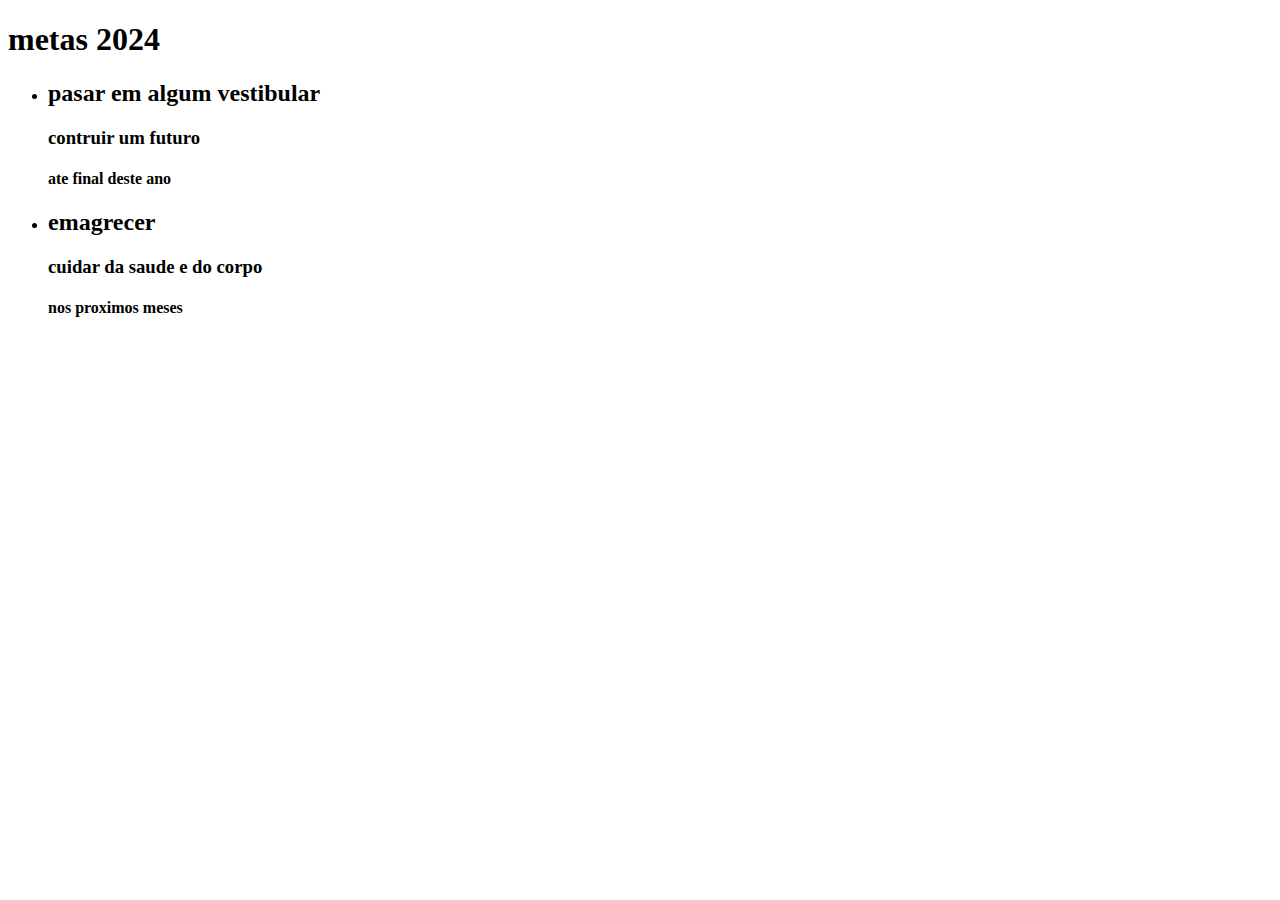
==== index.html @ 593c4d65 "..." ====
<!DOCTYPE html>
<html lang="en">
<head>
    <meta charset="UTF-8">
    <meta name="viewport" content="width=device-width, initial-scale=1.0">
    <title>metas 2024 </title>
    <link rel- tylesheet" href="tyle.css">
    <title>Document</title>
</head>
<body>
    <h1 class="titulo">metas 2024</h1>
    <ul class="lista">
        <li class="item 1">
            <h2 clas="titulo-meta">pasar em algum vestibular</h2>
            <h3 class="importancia-meta">contruir um futuro</h3>
            <h4 class="prazo-meta">ate final deste ano</h4>
        </l1>
    <li class="item 2">
         <h2 class="titulo-meta">emagrecer</h2>
       <h3 class="importancia-meta">cuidar da saude e do corpo</h3>
       <h4 class="prazo-meta">nos proximos meses</h4>
    </li>
    </ul>

</body>
</html>
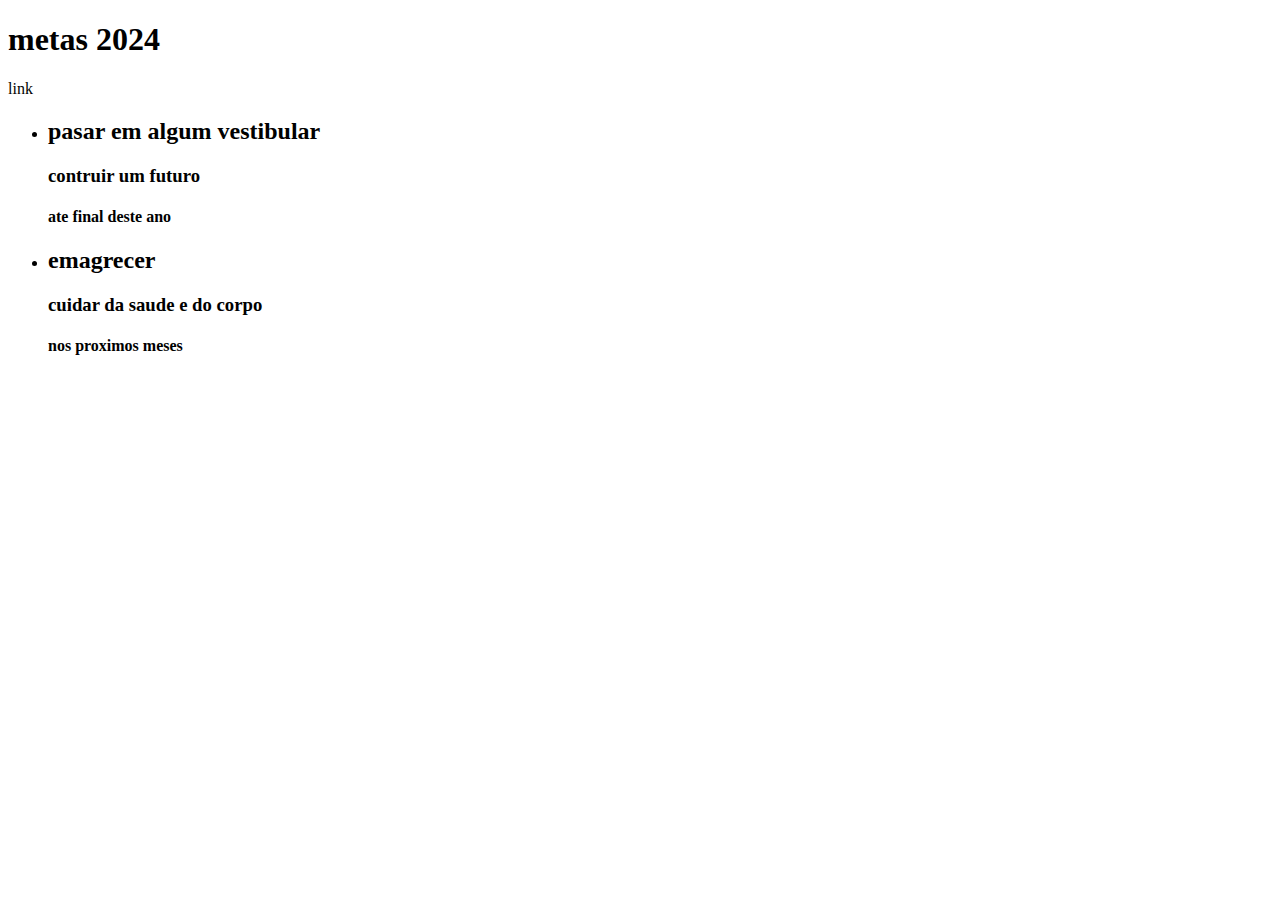
==== commit 8d56ee4b: "ok" ====
--- a/index.html
+++ b/index.html
@@ -9,6 +9,7 @@
 </head>
 <body>
     <h1 class="titulo">metas 2024</h1>
+    <h1-class="link"><a-href="metas.html">link</a></h1>
     <ul class="lista">
         <li class="item 1">
             <h2 clas="titulo-meta">pasar em algum vestibular</h2>
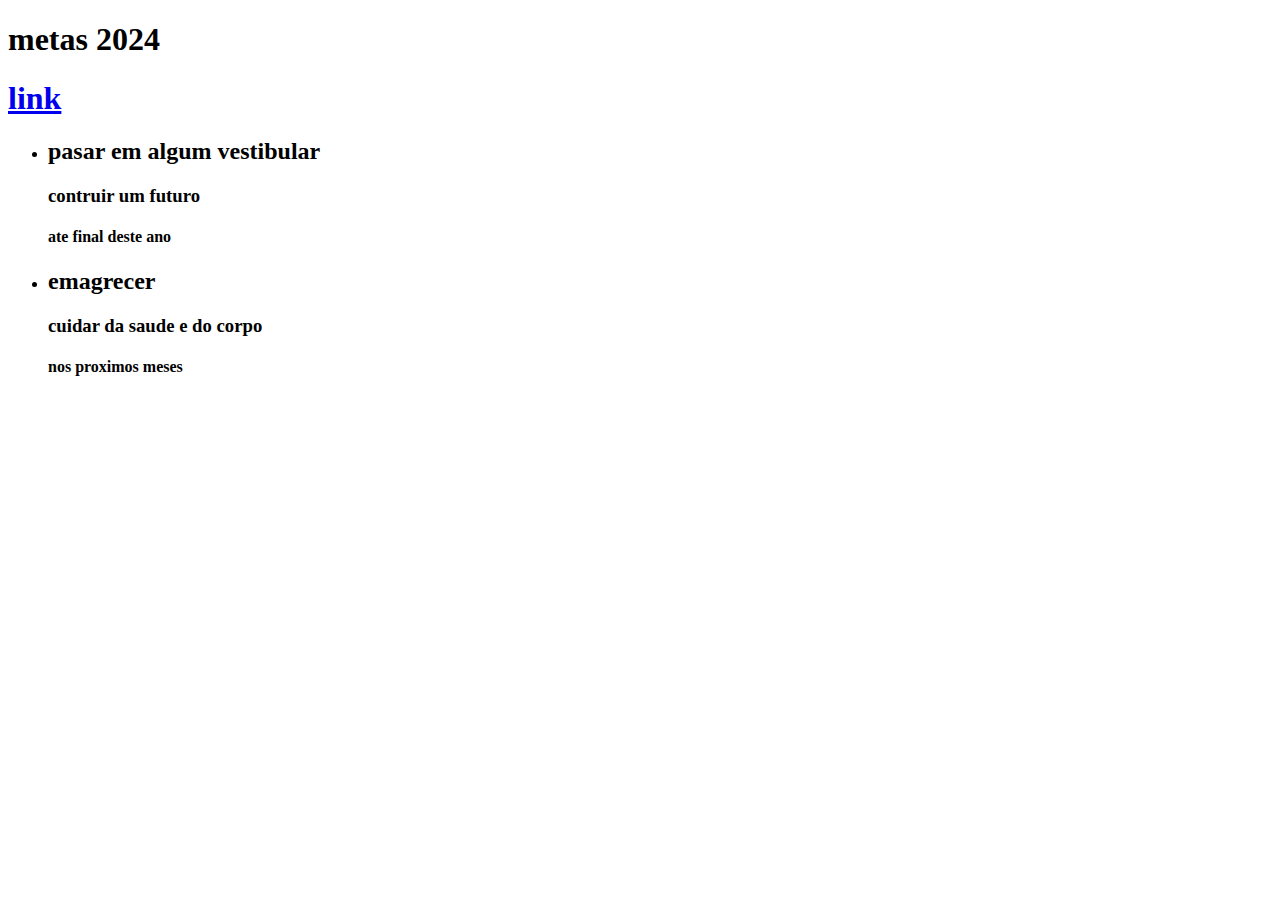
==== commit 2e6ee7a5: "ok" ====
--- a/index.html
+++ b/index.html
@@ -9,7 +9,7 @@
 </head>
 <body>
     <h1 class="titulo">metas 2024</h1>
-    <h1-class="link"><a-href="metas.html">link</a></h1>
+  <h1 class="link"><a href="metas.html"> link</a></h1>
     <ul class="lista">
         <li class="item 1">
             <h2 clas="titulo-meta">pasar em algum vestibular</h2>
